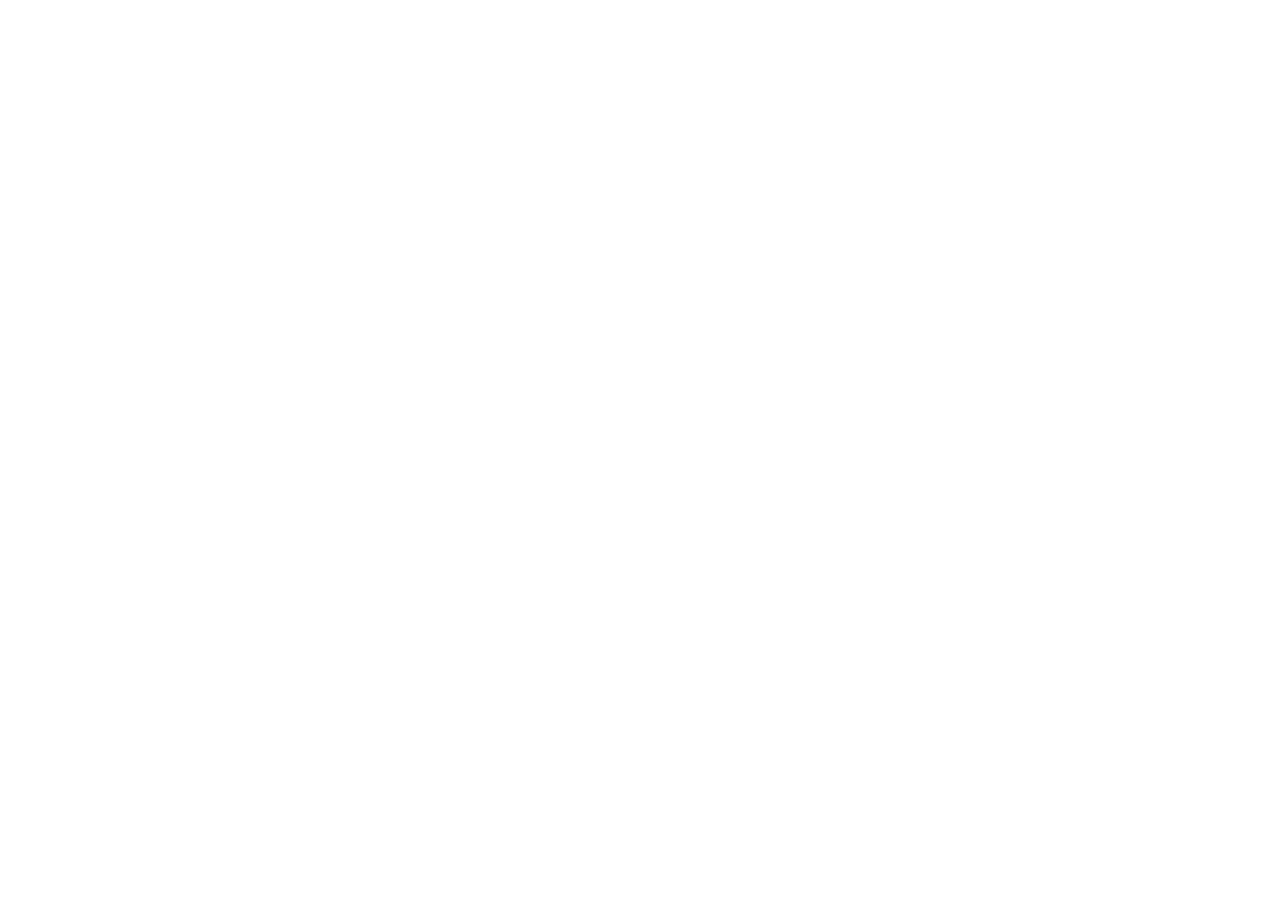
==== mision-3/index.html @ 2c467d98 "se agregan los archivos de la mision 3" ====
<!DOCTYPE html>
<html lang="en">
  <head>
    <meta charset="UTF-8" />
    <meta name="viewport" content="width=device-width, initial-scale=1.0" />
    <title>Async Await</title>
  </head>
  <body>
    <script src="./main.js"></script>
  </body>
</html>
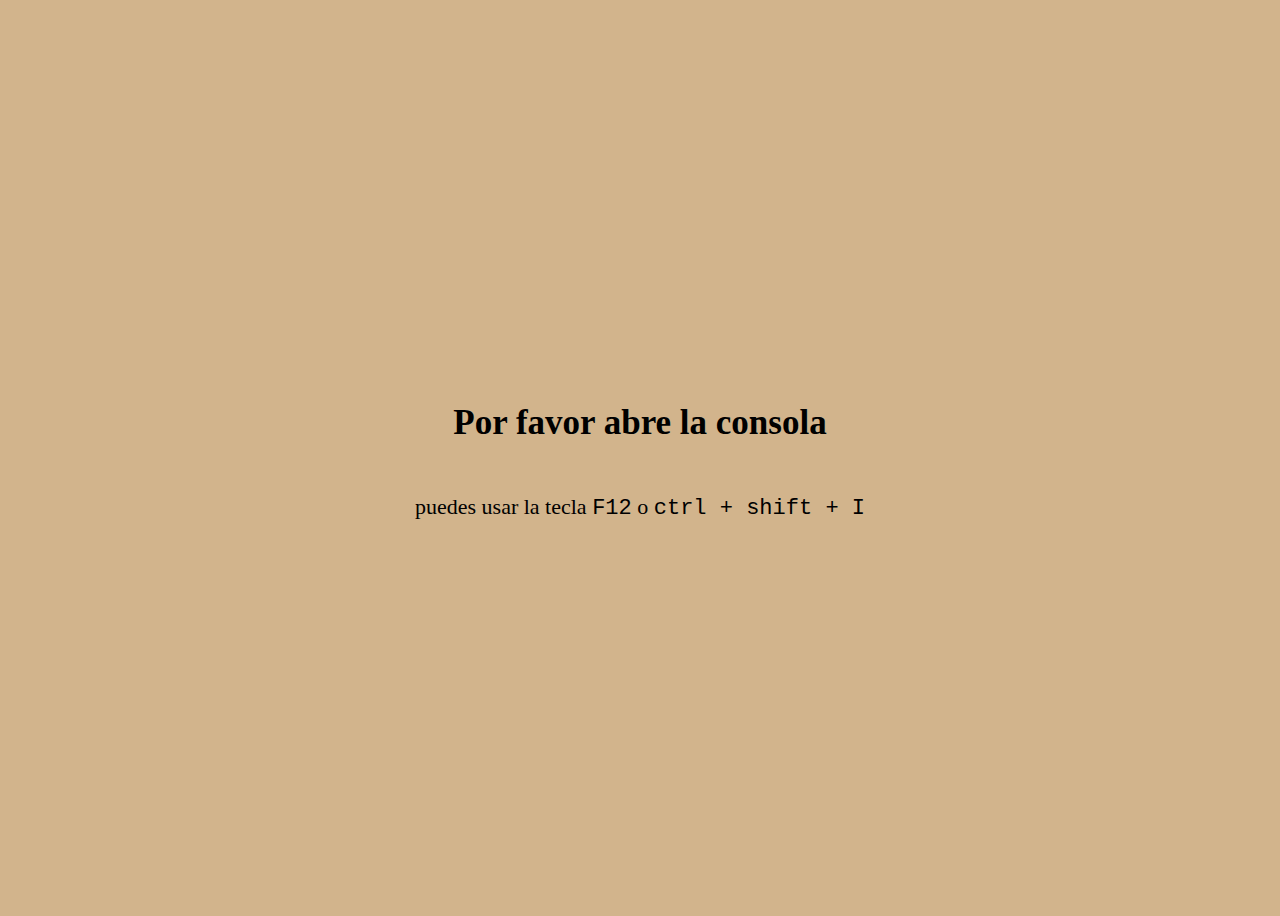
==== commit 2c761757: "indicaciones para ver el resultado en el index.html" ====
--- a/mision-3/index.html
+++ b/mision-3/index.html
@@ -4,8 +4,26 @@
     <meta charset="UTF-8" />
     <meta name="viewport" content="width=device-width, initial-scale=1.0" />
     <title>Async Await</title>
+    <style>
+      body {
+        height: 100svh;
+        display: flex;
+        flex-direction: column;
+        justify-content: center;
+        align-items: center;
+        background-color: tan;
+      }
+      h2 {
+        font-size: 35px;
+      }
+      p {
+        font-size: 22px;
+      }
+    </style>
   </head>
   <body>
+    <h2>Por favor abre la consola</h2>
+    <p>puedes usar la tecla <code>F12</code> o <code>ctrl + shift + I</code></p>
     <script src="./main.js"></script>
   </body>
 </html>
